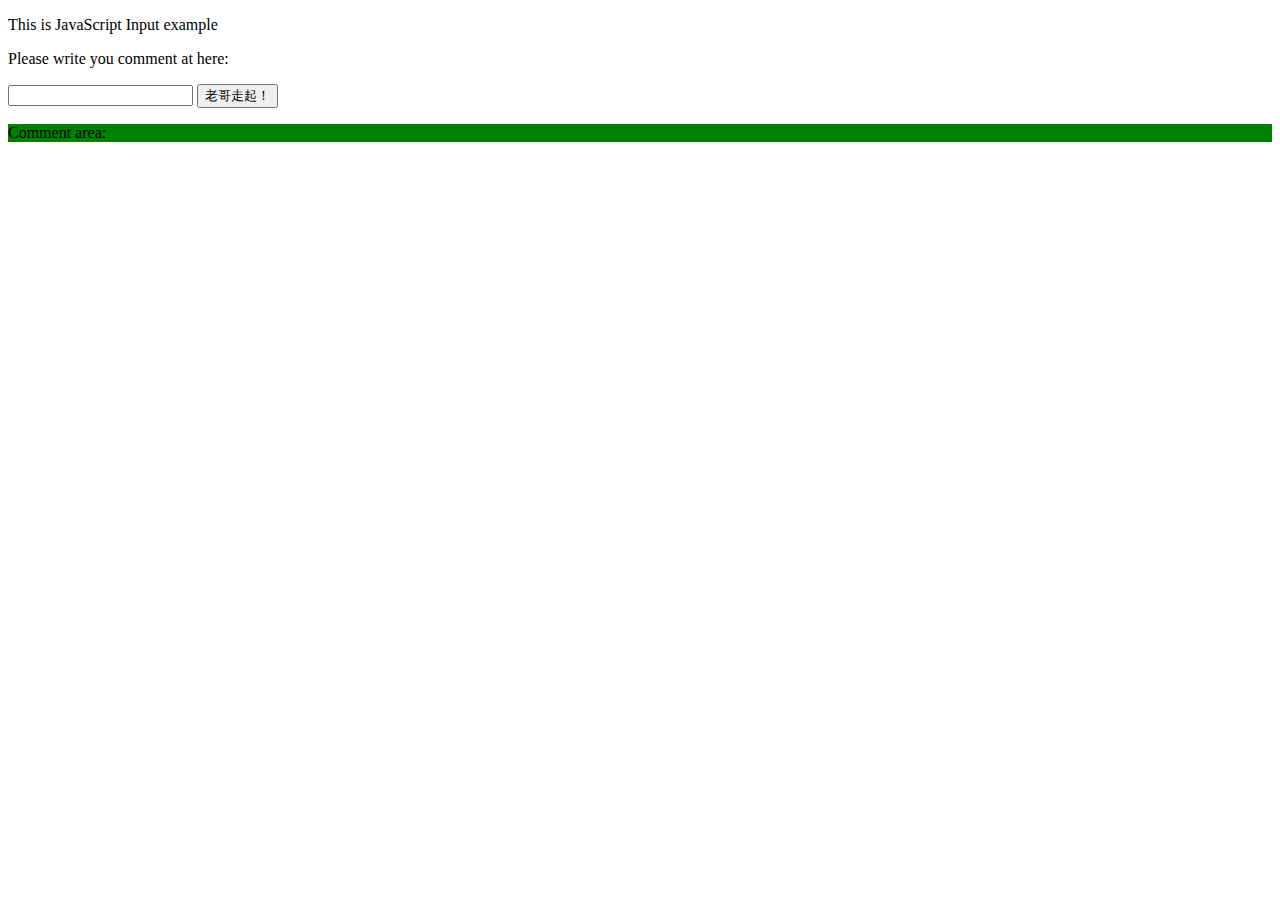
==== index.html @ f1396d2e "upload javascript example" ====
<!DOCTYPE html>
<html lang="en">
<head>
    <meta charset="UTF-8">
    <meta name="viewport" content="width=device-width, initial-scale=1.0">
    <meta http-equiv="X-UA-Compatible" content="ie=edge">
    <title>Document</title>
    <link href="stylesheet.css" rel="stylesheet" type="text/css">
</head>
<body>
    <header>
        <p>This is JavaScript Input example</p>

    </header>

    <main>
        <div class="comment-input">
            <p>Please write you comment at here:</p>
            <input type="text">
            <button>老哥走起！</button>
        </div>

        <div class="comments">
            <p>Comment area: </p>
        </div>

    </main>

    <footer></footer>

    <script src="http://code.jquery.com/jquery-2.0.3.min.js"></script>
    <script src="app.jsx"></script>
    
</body>
</html>
---- stylesheet.css ----
.comments p:nth-child(even){
    background: red;
}

.comments p:nth-child(odd){
    background: green;
}
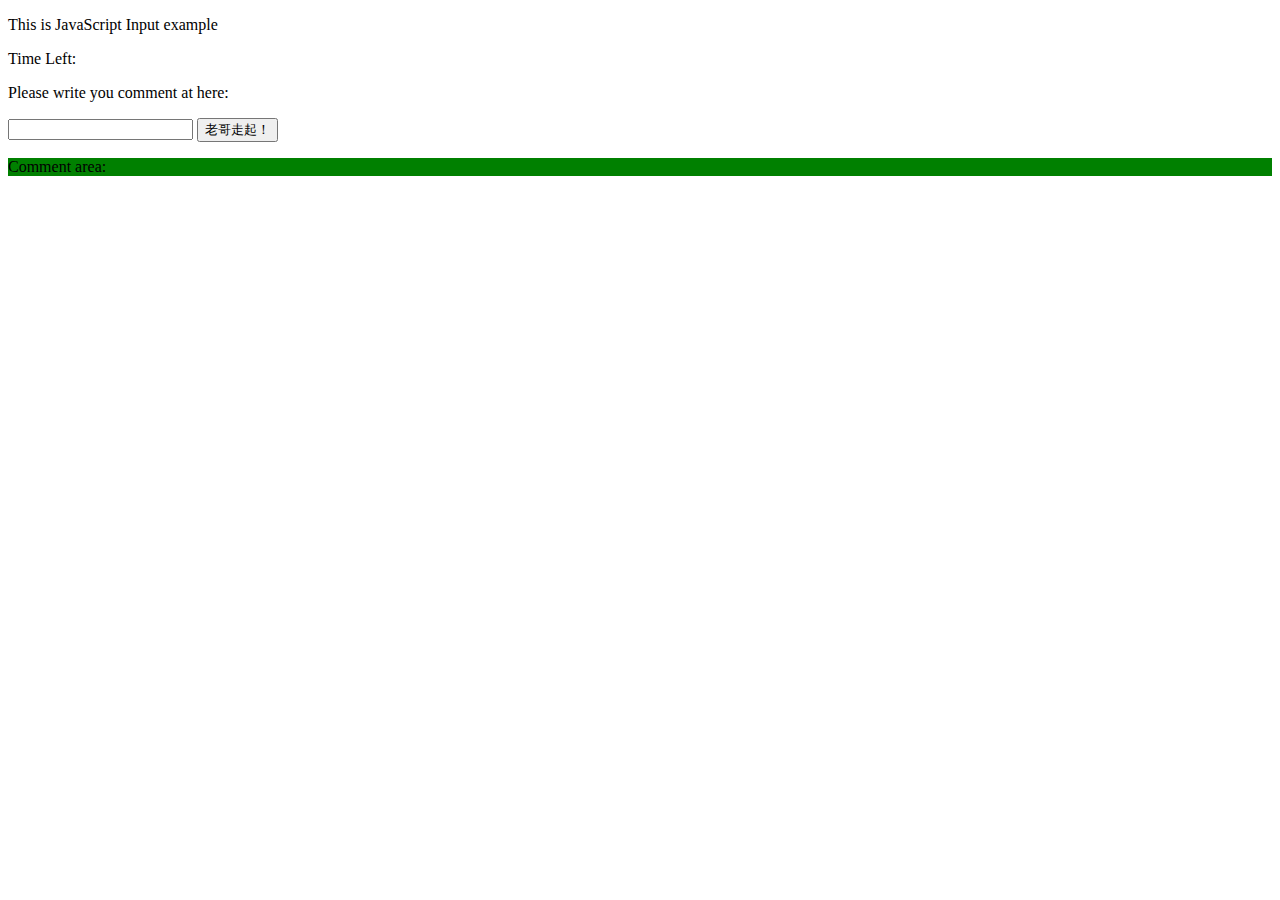
==== commit 985339c9: "add a 5 second countdown" ====
--- a/index.html
+++ b/index.html
@@ -4,16 +4,18 @@
     <meta charset="UTF-8">
     <meta name="viewport" content="width=device-width, initial-scale=1.0">
     <meta http-equiv="X-UA-Compatible" content="ie=edge">
-    <title>Document</title>
+    <title>Fucking Comment Site</title>
     <link href="stylesheet.css" rel="stylesheet" type="text/css">
 </head>
 <body>
     <header>
         <p>This is JavaScript Input example</p>
+        <div>Time Left: <span class="timer"></span></div>
 
     </header>
 
     <main>
+
         <div class="comment-input">
             <p>Please write you comment at here:</p>
             <input type="text">
--- a/stylesheet.css
+++ b/stylesheet.css
@@ -4,4 +4,9 @@
 
 .comments p:nth-child(odd){
     background: green;
+}
+
+.comment-input button:hover{
+
+    cursor: pointer;
 }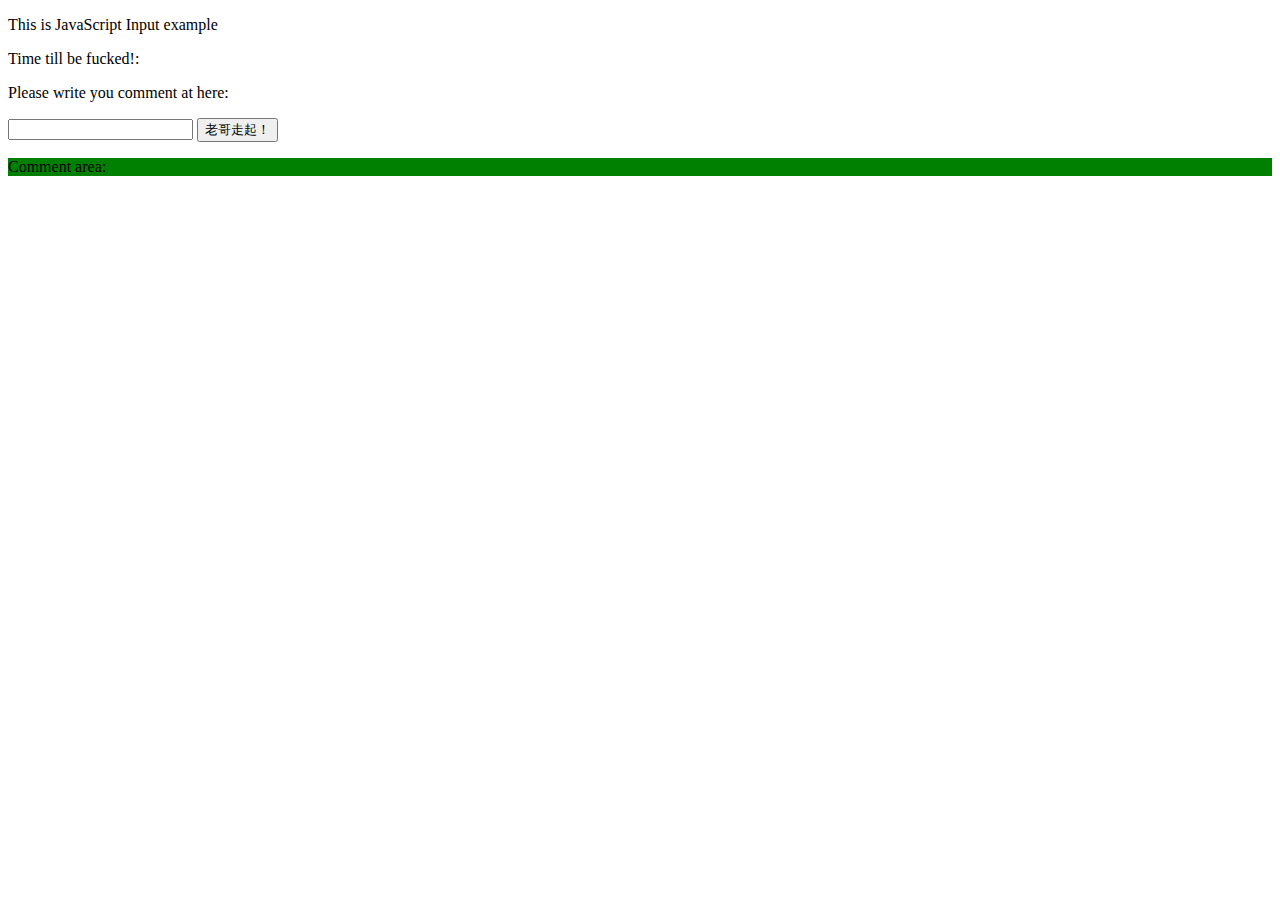
==== commit 6a7e04b9: "add a count down timmer to show new content" ====
--- a/index.html
+++ b/index.html
@@ -10,7 +10,7 @@
 <body>
     <header>
         <p>This is JavaScript Input example</p>
-        <div>Time Left: <span class="timer"></span></div>
+        <div class="time-fucker"> <span class="timer"></span></div>
 
     </header>
 
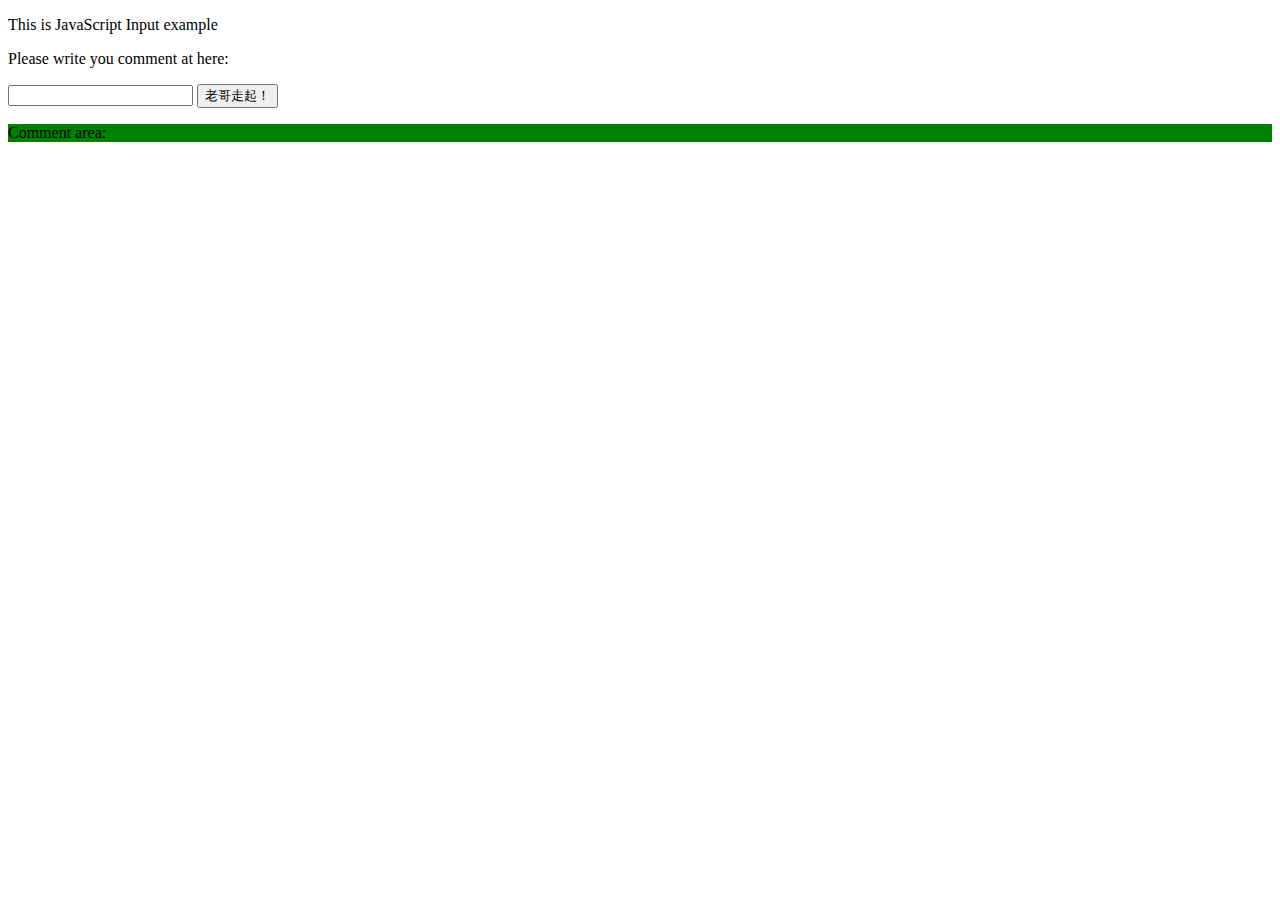
==== commit c2502c45: "repractice js and add some comments" ====
--- a/index.html
+++ b/index.html
@@ -31,7 +31,7 @@
     <footer></footer>
 
     <script src="http://code.jquery.com/jquery-2.0.3.min.js"></script>
-    <script src="app.jsx"></script>
+    <script src="app2.jsx"></script>
     
 </body>
 </html>
